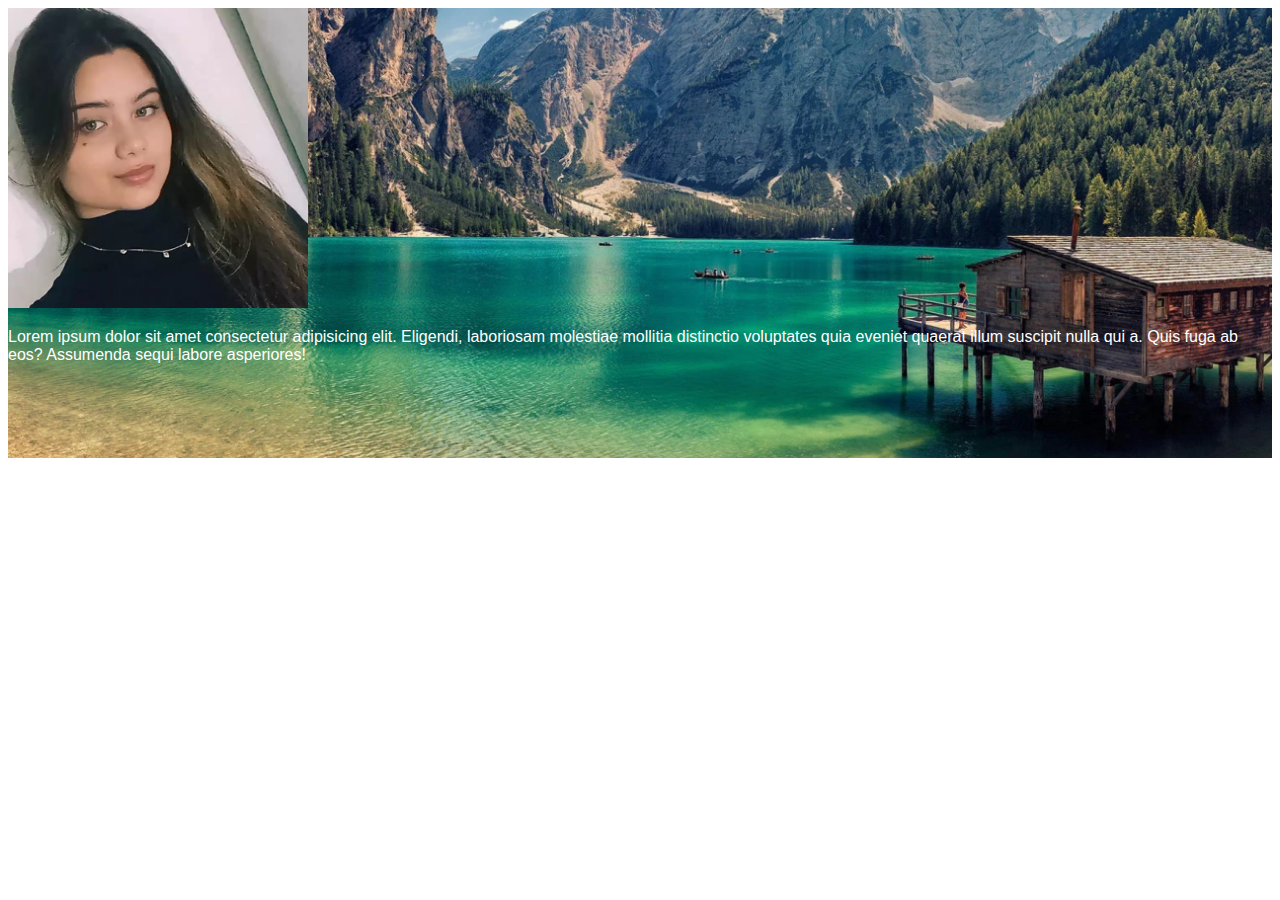
==== index.html @ 2cb3df77 "carol" ====
<!DOCTYPE html>
<html lang="en">
<head>
    <meta charset="UTF-8">
    <meta http-equiv="X-UA-Compatible" content="IE=edge">
    <meta name="viewport" content="width=device-width, initial-scale=1.0">
    <title>Portifólio - Caroline Cavalcante</title>
    <link rel="stylesheet" href="Assets/vendor/bootstrap/css/bootstrap.css">
   <script src="Assets/vendor/bootstrap/js/bootstrap.js"></script>
   <link rel="stylesheet" href="assets/css/estilo.css">
</head>
<body>
 
<div class="container-fluid banner">
    <div class="row">
      <div class="col-12 col-sm-6">
        <img src="assets/img/carol.jpeg" alt="carol" class="img-fluid" width="300" height="300">
      </div>
      <div class="col-12 col-sm-6">
      <p>Lorem ipsum dolor sit amet consectetur adipisicing elit. Eligendi, 
        laboriosam molestiae mollitia distinctio voluptates quia eveniet quaerat 
        illum suscipit nulla qui a. Quis fuga ab eos? 
        Assumenda sequi labore asperiores!</p>
        </p>
      </div>

      </div>
    </div>
</body>
</html>
---- assets/css/estilo.css ----
/* Estilo padroes para todas as telas */
@import url('https://fonts.googleapis.com/css2?family=Source+Code+Pro:ital,wght@1,500&display=swap');

body{
    font-family: 'Source', sans-serif;
    font-weight: 200;
    font-size: 1rem;
}

.banner{

    height: 50vh;
    background: url('../img/pa.webp');
    background-position: center;
    background-repeat: no-repeat;
    background-size: cover;
    color: #fff;
}
/* Estilo para telas com resolução até 576px */
@media (max-width: 575.98px) { 

 }

/* Estilo para telas com resolução até 768px */
@media (max-width: 767.98px) { 

 }

/* Estilo para telas com resolução até 996px*/
@media (max-width: 991.98px) { 

 }

/* Estilo para telas com resolução ate 1080px*/
@media (max-width: 1199.98px) { 


}

/* X-Large devices (large desktops, less than 1400px)*/
@media (max-width: 1399.98px) {

}
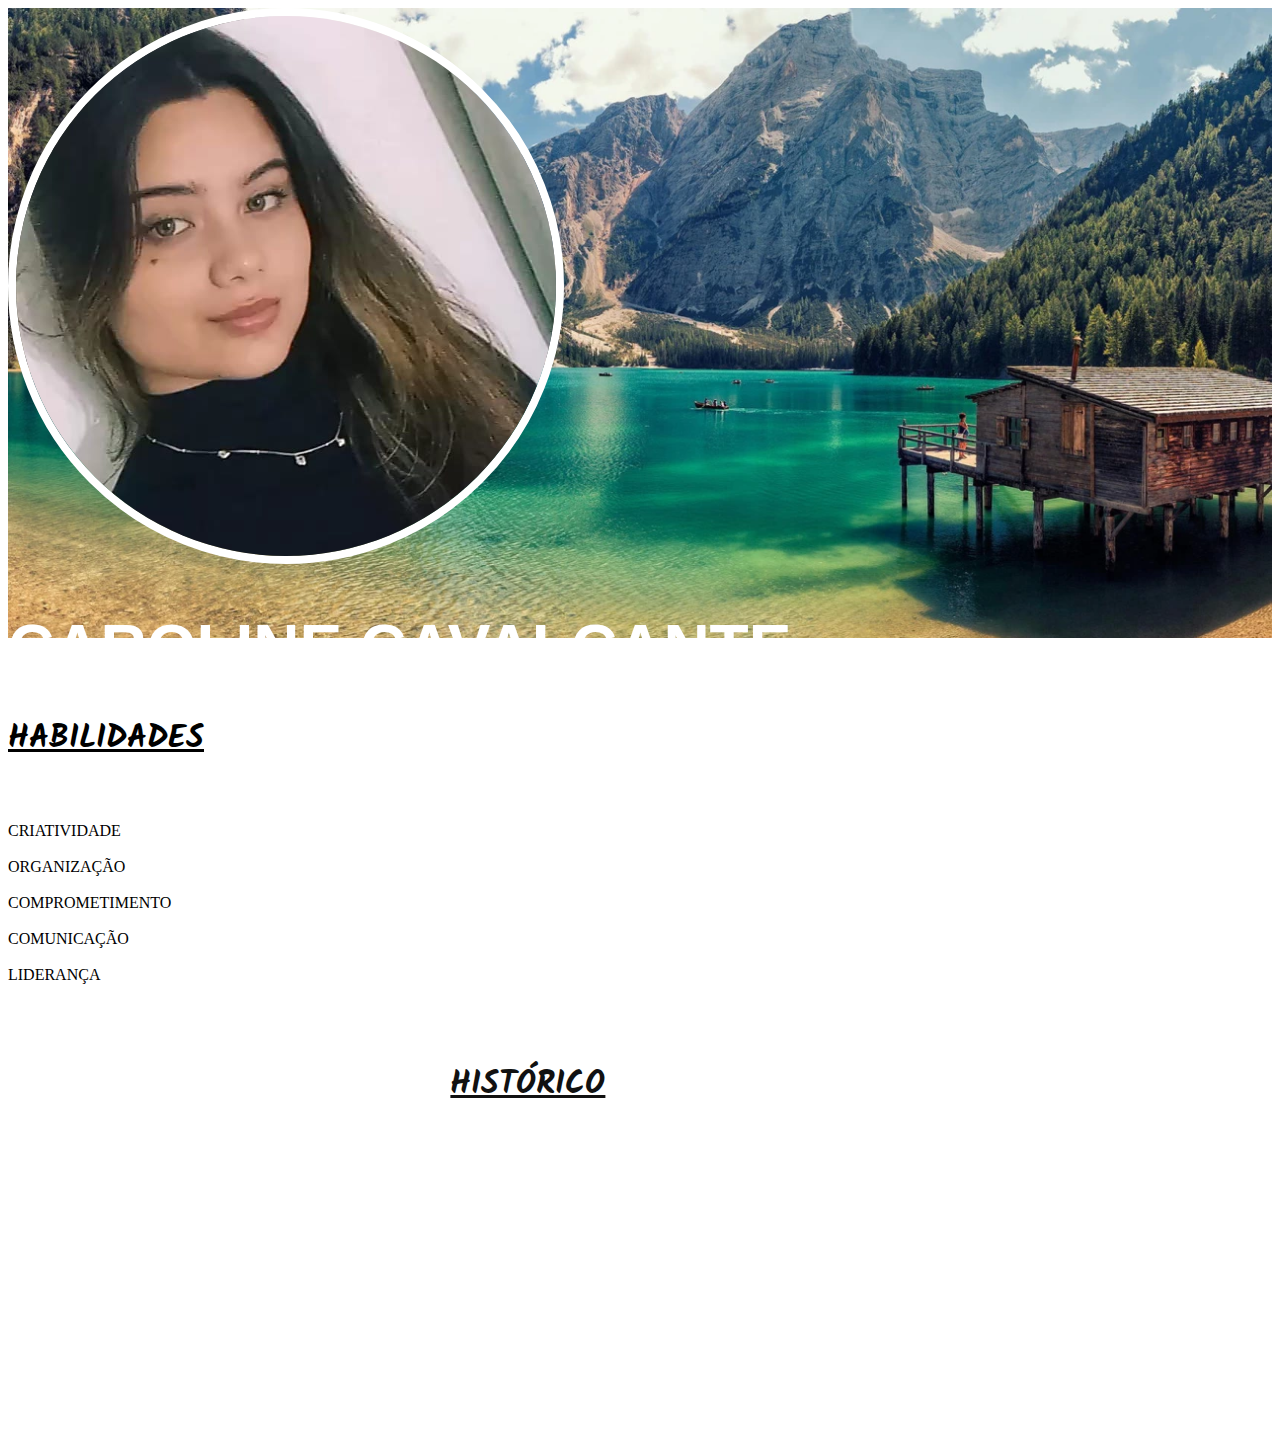
==== commit b31c8eaa: "curriculo" ====
--- a/index.html
+++ b/index.html
@@ -10,21 +10,94 @@
    <link rel="stylesheet" href="assets/css/estilo.css">
 </head>
 <body>
- 
-<div class="container-fluid banner">
-    <div class="row">
-      <div class="col-12 col-sm-6">
-        <img src="assets/img/carol.jpeg" alt="carol" class="img-fluid" width="300" height="300">
-      </div>
-      <div class="col-12 col-sm-6">
-      <p>Lorem ipsum dolor sit amet consectetur adipisicing elit. Eligendi, 
-        laboriosam molestiae mollitia distinctio voluptates quia eveniet quaerat 
-        illum suscipit nulla qui a. Quis fuga ab eos? 
-        Assumenda sequi labore asperiores!</p>
-        </p>
-      </div>
+  <div class="container-fluid banner">
+    <div class="row align-items-center">
+        <div class="col-12 col-sm-5">
+            <img src="assets/img/carol.jpeg" alt="carol" class="img-fluid perfil mt-3 mt-sm-5">
+        </div>
+            <div class="col-12 col-sm-7">
+                <h1 class="myname">
+                  CAROLINE CAVALCANTE
+                </h1>
+            </div>
+        </div>
+    </div>
+    
+</div>
+<br>
+<br>
+<br>
 
-      </div>
-    </div>
+<div class="container">
+<div class="row">
+    <div class="col-6">
+      
+
+<b><h1 class="habilidades">HABILIDADES</h1></b>
+<br>
+<br>
+
+<li>CRIATIVIDADE</li>
+
+<div class="progress" role="progressbar" aria-label="Success example" aria-valuenow="25" aria-valuemin="0" aria-valuemax="100">
+<div class="progress-bar bg-danger" style="width: 20%"></div>
+</div>
+<br>
+<li>ORGANIZAÇÃO</li>
+<div class="progress" role="progressbar" aria-label="Info example" aria-valuenow="50" aria-valuemin="0" aria-valuemax="100">
+<div class="progress-bar bg-danger" style="width: 90%"></div>
+</div>
+<br>
+<li>COMPROMETIMENTO</li>
+<div class="progress" role="progressbar" aria-label="Danger example" aria-valuenow="100" aria-valuemin="0" aria-valuemax="100">
+<div class="progress-bar bg-danger" style="width: 100%"></div>
+</div>
+<br>
+<li>COMUNICAÇÃO</li>
+<div class="progress" role="progressbar" aria-label="Info example" aria-valuenow="97" aria-valuemin="0" aria-valuemax="100">
+<div class="progress-bar bg-danger" style="width: 50%"></div>
+</div>
+<br>
+<li>LIDERANÇA</li>
+<div class="progress" role="progressbar" aria-label="Danger example" aria-valuenow="90" aria-valuemin="0" aria-valuemax="100">
+<div class="progress-bar bg-danger" style="width: 75%"></div>
+</div>
+</ul>
+</ul>
+<br>
+<br>
+<br>
+</div>
+
+<div class="col-6">
+<b><h1 class="historico">HISTÓRICO</h1></b>
+<br>
+<br>
+<div class="histo">
+<h3><b></b>
+
+<br>
+<br>
+<br>
+<b></b>
+</div></h3>
+
+</ul>
+</div>
+</div>
+</div>
+</div>
+</div>
+
+<br>
+<br>
+<br>
+<br>
+<br>
+<br>
+<br>
+<br>
+<br>
+    
 </body>
 </html>--- a/assets/css/estilo.css
+++ b/assets/css/estilo.css
@@ -1,43 +1,78 @@
-/* Estilo padroes para todas as telas */
-@import url('https://fonts.googleapis.com/css2?family=Source+Code+Pro:ital,wght@1,500&display=swap');
-
-body{
-    font-family: 'Source', sans-serif;
-    font-weight: 200;
-    font-size: 1rem;
+@import url('https://fonts.googleapis.com/css2?family=Kalam:wght@300&display=swap');
+.banner{
+    background: url('../img/pa.webp');
+    background-position: top center;
+    background-size: cover;
+    background-repeat: no-repeat;
+    height: 70vh;
+}
+.perfil{
+    border-radius: 50%;
+    border: #fff solid 0.5rem;
+    height: 60vh;
 }
 
-.banner{
+.myname {
+    font-family: 'dois', sans-serif;
+    font-size: 4rem;
+    color: #fff;
+    font-weight: 600;
+}
 
-    height: 50vh;
-    background: url('../img/pa.webp');
-    background-position: center;
-    background-repeat: no-repeat;
-    background-size: cover;
-    color: #fff;
+
+@media (max-width: 576px) { 
+    .banner {
+        background-position: center;
+        height: 80vh;
+    }
+    .perfil{
+       height: 100%;
+
+    }
+    .myname {
+        font-family: 'dois', sans-serif;
+        font-size: 2.5rem;
+        font-weight: 300;
+        text-align: center;
+    }
 }
-/* Estilo para telas com resolução até 576px */
-@media (max-width: 575.98px) { 
 
- }
+@media (min-width: 577px) and (max-width: 1200px) { 
+    .banner {
+        background-position: right;
+        height: 80vh;
+    }
+    .perfil{
+       height: 100%;
 
-/* Estilo para telas com resolução até 768px */
-@media (max-width: 767.98px) { 
+    }
+    
+}
 
- }
+.habilidades{
+    font-family: 'Kalam', cursive;
+    color: #000000;
+    
+    text-decoration: underline;
+}
 
-/* Estilo para telas com resolução até 996px*/
-@media (max-width: 991.98px) { 
+.historico{
+    font-family: 'Kalam', cursive;
+    color: #111111;
+   margin-left: 35%;
+    text-decoration: underline;
+}
 
- }
 
-/* Estilo para telas com resolução ate 1080px*/
-@media (max-width: 1199.98px) { 
+.letra{
+    text-decoration: underline;
+}
 
+
+
+.histo{
+    margin-left: 35%;
+   
 
 }
 
-/* X-Large devices (large desktops, less than 1400px)*/
-@media (max-width: 1399.98px) {
-
-}